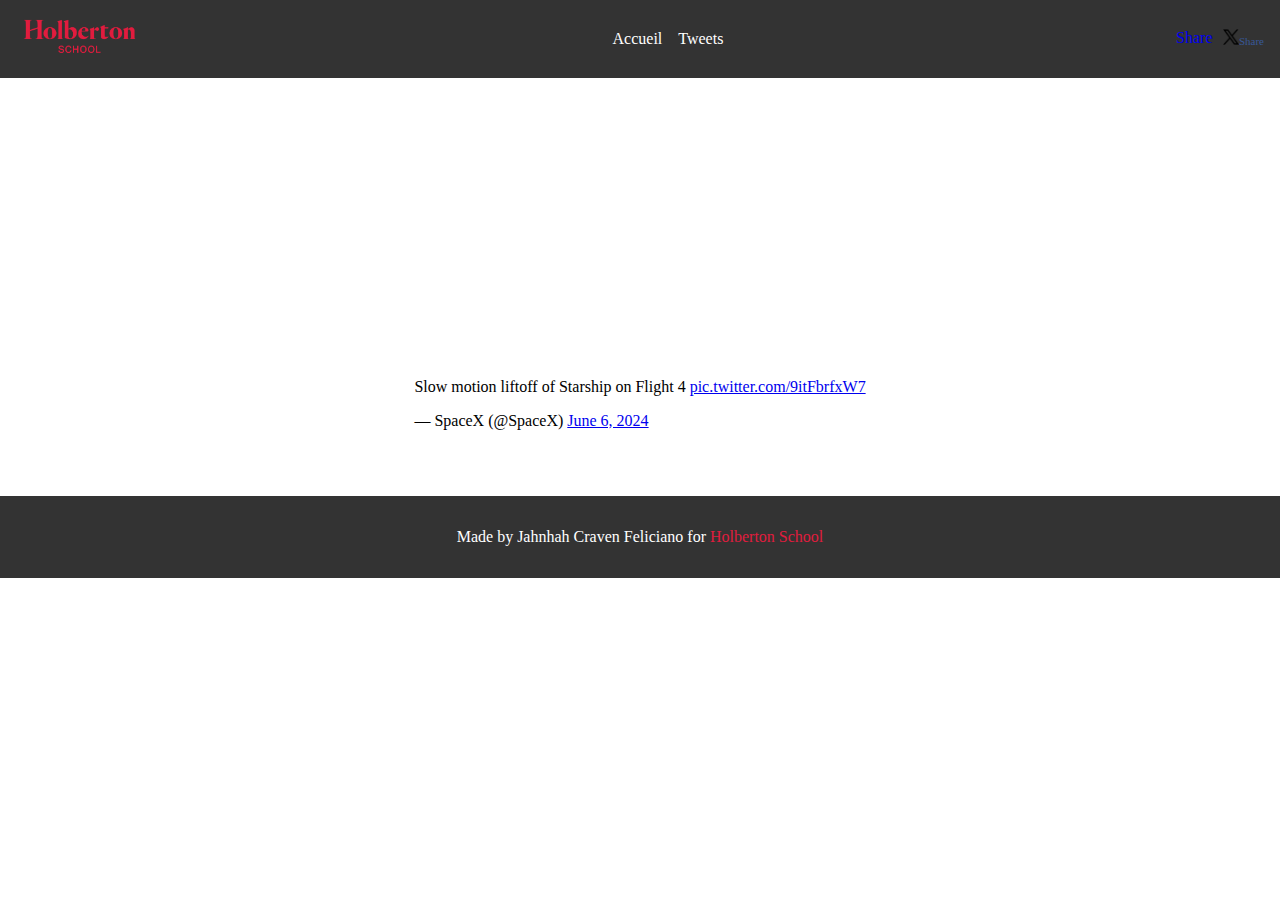
==== tweets.html @ 0f10ccd7 "init" ====
<!DOCTYPE html>
<html lang="en">
<head>
    <meta charset="UTF-8">
    <meta name="viewport" content="width=device-width, initial-scale=1.0">
    <link rel="canonical"
  href="http://15.237.57.67/holberton-school">
    <link rel="stylesheet" href="./assets/css/style.css">
    <link rel="stylesheet" href="./assets/css/tweets.css">
  <meta name="twitter:card" content="summary"></meta>
    <title>Tweets</title>

</head>
<body>
    <div id="fb-root"></div>
    <script async defer crossorigin="anonymous" src="https://connect.facebook.net/en_US/sdk.js#xfbml=1&version=v20.0&appId=437191408650191" nonce="QIsEajqy"></script>
    <header>
        <div class="container">
          <a href="#" class="logo"><img src="assets/images/holberton-logo.png"></a>
          <ul class="menus">
            <li><a href="/">Accueil</a></li>
            <li><a href="/tweets.html">Tweets</a></li>
          </ul>
          <div class="right">
            <div class="fb-share-button" data-href="http://15.237.57.67/holberton-school" data-layout="" data-size=""><a target="_blank" href="https://www.facebook.com/sharer/sharer.php?u=https%3A%2F%2Fdevelopers.facebook.com%2Fdocs%2Fplugins%2F&amp;src=sdkpreparse" class="fb-xfbml-parse-ignore">Share</a></div>
            <div class="x-share-button">
                <a href="http://twitter.com/intent/tweet?url=http://15.237.57.67/holberton-school"><img src="./assets/images/x-logo.png" id="x-logo"><span class="share-txt">Share</span></a>
            </div>
        </div>
        </div>
    </header>
    <div id="banner">
        <div class="container">
          <h1>Welcome to My Travel #tweets</h1>
        </div>
    </div>
      
    <main>
        <article>
            <!-- tweeter integration -->
            <blockquote class="twitter-tweet"><p lang="en" dir="ltr">Slow motion liftoff of Starship on Flight 4 <a href="https://t.co/9itFbrfxW7">pic.twitter.com/9itFbrfxW7</a></p>&mdash; SpaceX (@SpaceX) <a href="https://twitter.com/SpaceX/status/1798730164232421498?ref_src=twsrc%5Etfw">June 6, 2024</a></blockquote> 
            <!-- end tweeter integration -->
        </article>
    </main>
    <footer>
        <p>Made by Jahnhah Craven Feliciano for <a href="https://apply.holbertonschool.com" target="_blank">Holberton School</a></p>
    </footer>
</body>

<script>
    
    (function() { // DON'T EDIT BELOW THIS LINE
    var d = document, s = d.createElement('script');
    s.src = 'https://holberton-test-13.disqus.com/embed.js';
    s.setAttribute('data-timestamp', +new Date());
    (d.head || d.body).appendChild(s);
    })();
</script>
<script async src="https://platform.twitter.com/widgets.js" charset="utf-8"></script>
<noscript>Please enable JavaScript to view the <a href="https://disqus.com/?ref_noscript">comments powered by Disqus.</a></noscript>
</html>
---- assets/css/style.css ----
body {
  margin: 0;
  padding: 0;
  display: flex;
  flex-direction: column;
}
main {
  display: flex;
  flex-direction: row;
  flex: auto;
  margin-top: 50px;
  margin-inline:50px;
}
article {
  flex: 2;
  overflow-y: auto;
  padding:0px 40px;
}
aside {
  flex: 1;
  overflow-y: auto;
}
#x-logo {
  height: 16px;
}
header {
  background-color: #333;
  padding: 1rem;
}

header .container {
  display: flex;
  justify-content: space-between;
  align-items: center;
  width: 100%;
}

.logo {
  color: #fff;
  text-decoration: none;
  font-size: 1.5rem;
}
.logo img{
    height: 40px;
}

.menus {
  list-style: none;
  display: flex;
  margin: 0;
  padding: 0;
}

.menus li {
  margin-left: 1rem;
}

.menus a {
  color: #fff;
  text-decoration: none;
  font-size: 1rem;
}
header .right {
  display: flex;
  gap: 10px;
}
header .right a {
  text-decoration: none;
}
header .right .share-txt {
  color: #385898;
  cursor: pointer;
  text-decoration: none !important;
  font-size: 11px;
}
/* banner */
#banner {
  background: url("https://img.freepik.com/free-photo/flat-lay-camera-passport-arrangement_23-2148786133.jpg?t=st=1718679570~exp=1718683170~hmac=7d7c81b3f8048c9e8996c5cb357d54b50e03afc1c847e27982c00361932b0390&w=1380")
    no-repeat center center/cover;
  color: #fff;
  text-align: center;
  padding: 4rem 2rem;
}

#banner .container {
  max-width: 600px;
  margin: 0 auto;
}

#banner h1 {
  font-size: 2.5rem;
  margin-bottom: 1rem;
}

#banner p {
  font-size: 1.25rem;
  margin-bottom: 2rem;
}
/* footer */
footer {
    margin-top: 50px;
  text-align: center;
  background-color: #333;
  padding: 1rem;
  color: white;
  
}
footer a{
    text-decoration: none;
    color: #e11c3e;
}

/*  */

.card {
  display: flex;
  flex-direction: column;
  overflow: hidden;
  box-shadow: 0 .1rem 1rem rgba(0, 0, 0, 0.1);
  margin-bottom: 40px;
}

.card__header img{
        width: 100%;
        height: 300px;
        display: block;
        object-fit: cover;
}


.card__body {
  padding: 1rem;
  display: flex;
  flex-direction: column;
  gap: .5rem;
}


.tag {
  align-self: flex-start;
  padding: .25em .75em;
  border-radius: 1em;
  font-size: .75rem;
}

.tag + .tag {
  margin-left: .5em;
}

.tag-blue {
  background: #56CCF2;
background: linear-gradient(to bottom, #2F80ED, #56CCF2);
  color: #fafafa;
}

.tag-brown {
  background: #D1913C;
background: linear-gradient(to bottom, #FFD194, #D1913C);
  color: #fafafa;
}

.tag-red {
  background: #cb2d3e;
background: linear-gradient(to bottom, #ef473a, #cb2d3e);
  color: #fafafa;
}
.tag-green{
    background:  #44b678;
background: linear-gradient(to bottom,  #44b678,  #63e49d);
  color: #fafafa;
   
}

.card__body h4 {
  font-size: 1.5rem;
  text-transform: capitalize;
}
---- assets/css/tweets.css ----
article{
    display: flex;
    justify-content: center;
}
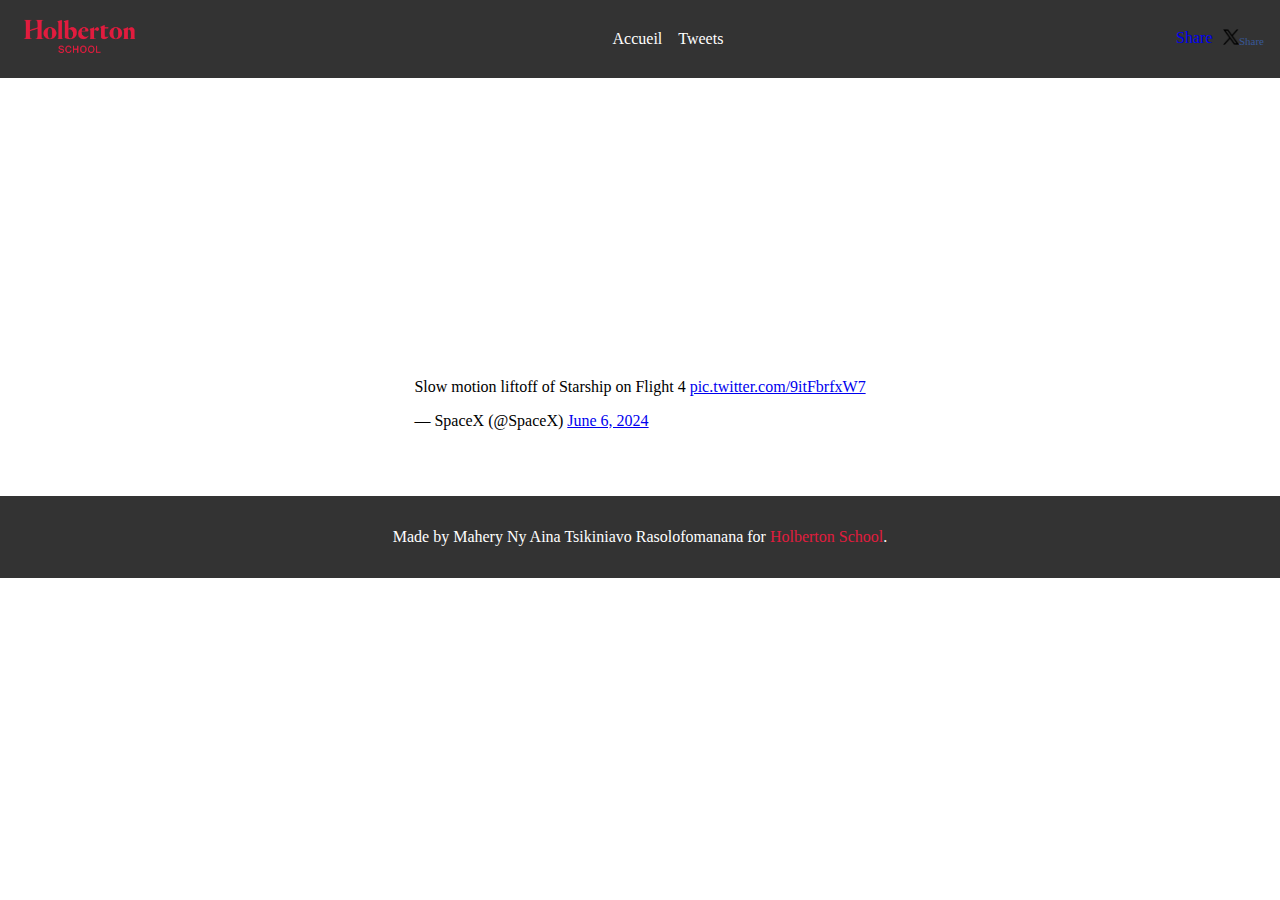
==== commit ceb4ac03: "HTML step" ====
--- a/tweets.html
+++ b/tweets.html
@@ -4,7 +4,7 @@
     <meta charset="UTF-8">
     <meta name="viewport" content="width=device-width, initial-scale=1.0">
     <link rel="canonical"
-  href="http://15.237.57.67/holberton-school">
+  href="http://13.38.37.3/holberton-school">
     <link rel="stylesheet" href="./assets/css/style.css">
     <link rel="stylesheet" href="./assets/css/tweets.css">
   <meta name="twitter:card" content="summary"></meta>
@@ -22,9 +22,9 @@
             <li><a href="/tweets.html">Tweets</a></li>
           </ul>
           <div class="right">
-            <div class="fb-share-button" data-href="http://15.237.57.67/holberton-school" data-layout="" data-size=""><a target="_blank" href="https://www.facebook.com/sharer/sharer.php?u=https%3A%2F%2Fdevelopers.facebook.com%2Fdocs%2Fplugins%2F&amp;src=sdkpreparse" class="fb-xfbml-parse-ignore">Share</a></div>
+            <div class="fb-share-button" data-href="http://13.38.37.3/holberton-school" data-layout="" data-size=""><a target="_blank" href="https://www.facebook.com/sharer/sharer.php?u=https%3A%2F%2Fdevelopers.facebook.com%2Fdocs%2Fplugins%2F&amp;src=sdkpreparse" class="fb-xfbml-parse-ignore">Share</a></div>
             <div class="x-share-button">
-                <a href="http://twitter.com/intent/tweet?url=http://15.237.57.67/holberton-school"><img src="./assets/images/x-logo.png" id="x-logo"><span class="share-txt">Share</span></a>
+                <a href="http://twitter.com/intent/tweet?url=http://13.38.37.3/holberton-school"><img src="./assets/images/x-logo.png" id="x-logo"><span class="share-txt">Share</span></a>
             </div>
         </div>
         </div>
@@ -43,7 +43,7 @@
         </article>
     </main>
     <footer>
-        <p>Made by Jahnhah Craven Feliciano for <a href="https://apply.holbertonschool.com" target="_blank">Holberton School</a></p>
+        <p>Made by Mahery Ny Aina Tsikiniavo Rasolofomanana for <a href="https://apply.holbertonschool.com" target="_blank">Holberton School</a>.</p>
     </footer>
 </body>
 
--- a/assets/css/style.css
+++ b/assets/css/style.css
@@ -75,7 +75,7 @@
 }
 /* banner */
 #banner {
-  background: url("https://img.freepik.com/free-photo/flat-lay-camera-passport-arrangement_23-2148786133.jpg?t=st=1718679570~exp=1718683170~hmac=7d7c81b3f8048c9e8996c5cb357d54b50e03afc1c847e27982c00361932b0390&w=1380")
+  background: url("https://static.vecteezy.com/system/resources/thumbnails/007/126/329/small/target-board-with-arrow-on-the-blue-background-and-copy-space-for-challenge-setup-business-achievement-goal-and-objective-target-concept-by-3d-render-photo.jpg")
     no-repeat center center/cover;
   color: #fff;
   text-align: center;
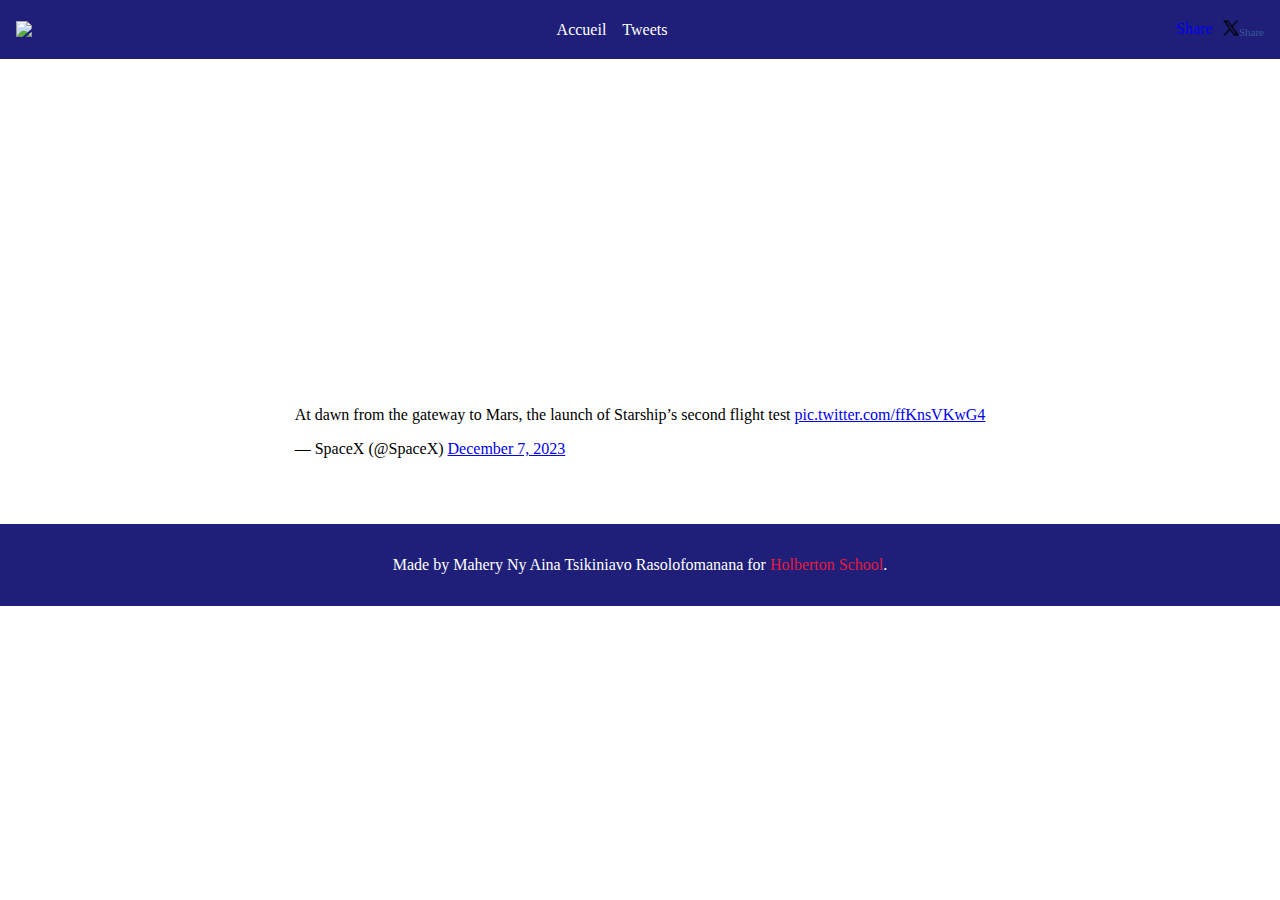
==== commit 3755bffa: "Final push" ====
--- a/tweets.html
+++ b/tweets.html
@@ -7,16 +7,16 @@
   href="http://13.38.37.3/holberton-school">
     <link rel="stylesheet" href="./assets/css/style.css">
     <link rel="stylesheet" href="./assets/css/tweets.css">
-  <meta name="twitter:card" content="summary"></meta>
+    <link href="https://apply.holbertonschool.com/level2/school.css" rel="stylesheet">
+    <meta name="twitter:card" content="summary"></meta>
     <title>Tweets</title>
-
 </head>
 <body>
     <div id="fb-root"></div>
     <script async defer crossorigin="anonymous" src="https://connect.facebook.net/en_US/sdk.js#xfbml=1&version=v20.0&appId=437191408650191" nonce="QIsEajqy"></script>
     <header>
         <div class="container">
-          <a href="#" class="logo"><img src="assets/images/holberton-logo.png"></a>
+          <a href="#" class="logo"><img src="https://apply.holbertonschool.com/holberton-logo.png"></a>
           <ul class="menus">
             <li><a href="/">Accueil</a></li>
             <li><a href="/tweets.html">Tweets</a></li>
@@ -31,14 +31,14 @@
     </header>
     <div id="banner">
         <div class="container">
-          <h1>Welcome to My Travel #tweets</h1>
+          <h1>My Big Hairy Audacious Goals - tweets</h1>
         </div>
     </div>
       
     <main>
         <article>
             <!-- tweeter integration -->
-            <blockquote class="twitter-tweet"><p lang="en" dir="ltr">Slow motion liftoff of Starship on Flight 4 <a href="https://t.co/9itFbrfxW7">pic.twitter.com/9itFbrfxW7</a></p>&mdash; SpaceX (@SpaceX) <a href="https://twitter.com/SpaceX/status/1798730164232421498?ref_src=twsrc%5Etfw">June 6, 2024</a></blockquote> 
+            <blockquote class="twitter-tweet"><p lang="en" dir="ltr">At dawn from the gateway to Mars, the launch of Starship’s second flight test <a href="https://t.co/ffKnsVKwG4">pic.twitter.com/ffKnsVKwG4</a></p>&mdash; SpaceX (@SpaceX) <a href="https://twitter.com/SpaceX/status/1732824684683784516?ref_src=twsrc%5Etfw">December 7, 2023</a></blockquote> <script async src="https://platform.twitter.com/widgets.js" charset="utf-8"></script>
             <!-- end tweeter integration -->
         </article>
     </main>
@@ -51,7 +51,7 @@
     
     (function() { // DON'T EDIT BELOW THIS LINE
     var d = document, s = d.createElement('script');
-    s.src = 'https://holberton-test-13.disqus.com/embed.js';
+    s.src = 'https://tsiky-disqus-holberton.disqus.com/embed.js';
     s.setAttribute('data-timestamp', +new Date());
     (d.head || d.body).appendChild(s);
     })();
--- a/assets/css/style.css
+++ b/assets/css/style.css
@@ -4,27 +4,39 @@
   display: flex;
   flex-direction: column;
 }
+
+@media (min-width: 1100px) {
+  body {
+    width: 100vw !important;
+    margin: 0 auto;
+  }
+}
+
 main {
   display: flex;
   flex-direction: row;
   flex: auto;
   margin-top: 50px;
-  margin-inline:50px;
+  margin-inline: 50px;
 }
+
 article {
   flex: 2;
   overflow-y: auto;
-  padding:0px 40px;
+  padding: 0px 40px;
 }
+
 aside {
   flex: 1;
   overflow-y: auto;
 }
+
 #x-logo {
   height: 16px;
 }
+
 header {
-  background-color: #333;
+  background-color: #1f1f7a;
   padding: 1rem;
 }
 
@@ -40,8 +52,9 @@
   text-decoration: none;
   font-size: 1.5rem;
 }
-.logo img{
-    height: 40px;
+
+.logo img {
+  height: 40px;
 }
 
 .menus {
@@ -60,23 +73,26 @@
   text-decoration: none;
   font-size: 1rem;
 }
+
 header .right {
   display: flex;
   gap: 10px;
 }
+
 header .right a {
   text-decoration: none;
 }
+
 header .right .share-txt {
   color: #385898;
   cursor: pointer;
   text-decoration: none !important;
   font-size: 11px;
 }
+
 /* banner */
 #banner {
-  background: url("https://static.vecteezy.com/system/resources/thumbnails/007/126/329/small/target-board-with-arrow-on-the-blue-background-and-copy-space-for-challenge-setup-business-achievement-goal-and-objective-target-concept-by-3d-render-photo.jpg")
-    no-repeat center center/cover;
+  background: url("https://static.vecteezy.com/system/resources/thumbnails/007/126/329/small/target-board-with-arrow-on-the-blue-background-and-copy-space-for-challenge-setup-business-achievement-goal-and-objective-target-concept-by-3d-render-photo.jpg") no-repeat center center/cover;
   color: #fff;
   text-align: center;
   padding: 4rem 2rem;
@@ -96,18 +112,20 @@
   font-size: 1.25rem;
   margin-bottom: 2rem;
 }
+
 /* footer */
 footer {
-    margin-top: 50px;
+  margin-top: 50px;
   text-align: center;
-  background-color: #333;
+  background-color: #1f1f7a;
   padding: 1rem;
   color: white;
-  
+
 }
-footer a{
-    text-decoration: none;
-    color: #e11c3e;
+
+footer a {
+  text-decoration: none;
+  color: #e11c3e !important;
 }
 
 /*  */
@@ -120,11 +138,11 @@
   margin-bottom: 40px;
 }
 
-.card__header img{
-        width: 100%;
-        height: 300px;
-        display: block;
-        object-fit: cover;
+.card__header img {
+  width: 100%;
+  height: 300px;
+  display: block;
+  object-fit: cover;
 }
 
 
@@ -139,39 +157,37 @@
 .tag {
   align-self: flex-start;
   padding: .25em .75em;
-  border-radius: 1em;
   font-size: .75rem;
+  width: 100%;
 }
 
-.tag + .tag {
+.tag+.tag {
   margin-left: .5em;
 }
 
 .tag-blue {
-  background: #56CCF2;
-background: linear-gradient(to bottom, #2F80ED, #56CCF2);
+  background: #004668;
   color: #fafafa;
 }
 
-.tag-brown {
-  background: #D1913C;
-background: linear-gradient(to bottom, #FFD194, #D1913C);
+.tag-orange {
+  background: #dfa05d;
   color: #fafafa;
 }
 
-.tag-red {
-  background: #cb2d3e;
-background: linear-gradient(to bottom, #ef473a, #cb2d3e);
+.tag-rose {
+  background: #ec906e;
   color: #fafafa;
 }
-.tag-green{
-    background:  #44b678;
-background: linear-gradient(to bottom,  #44b678,  #63e49d);
+
+
+.tag-gray {
+  background: #163443;
   color: #fafafa;
-   
+
 }
 
 .card__body h4 {
   font-size: 1.5rem;
   text-transform: capitalize;
-}
+}